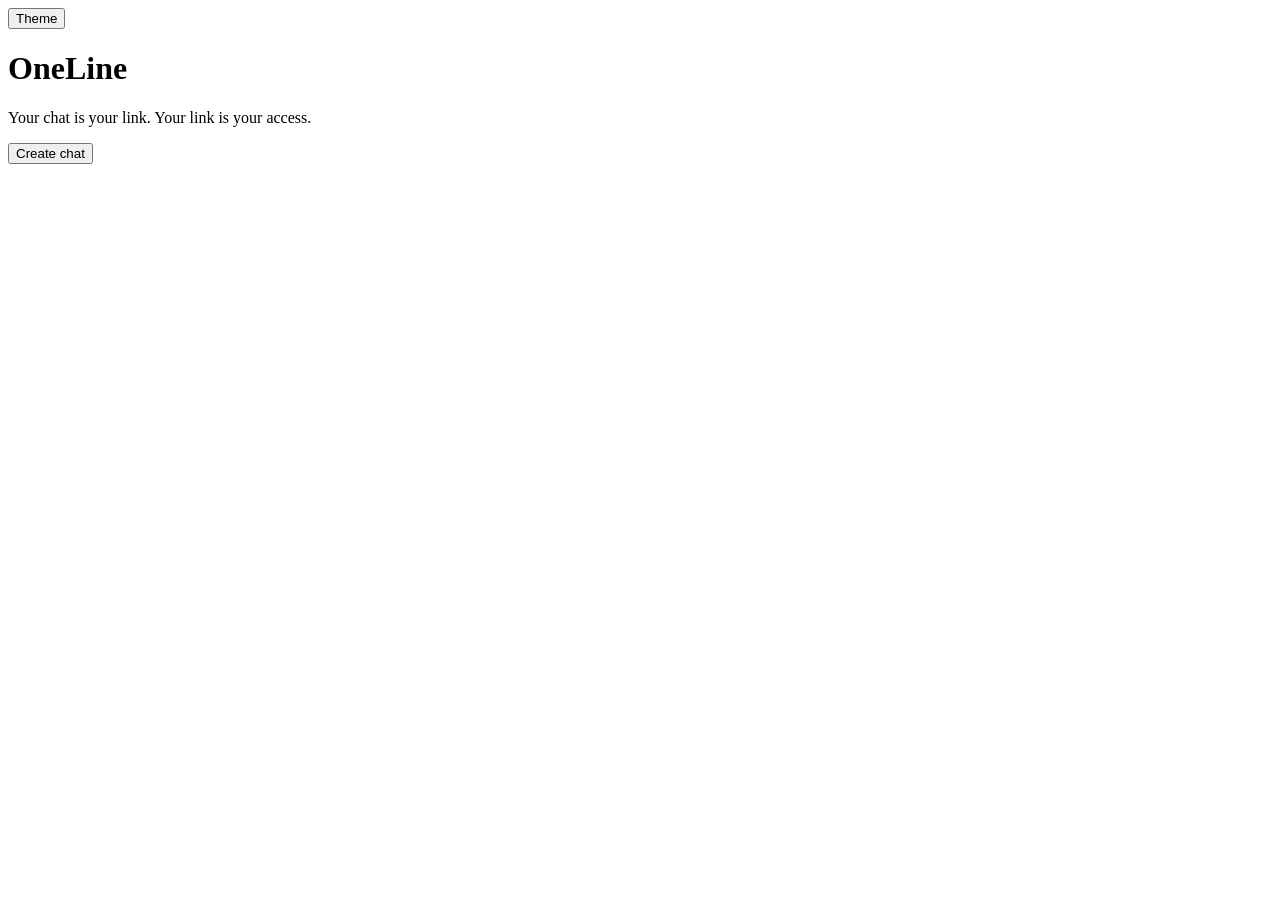
==== src/main/resources/templates/index.html @ 20828cf0 "Extend entities, add chat functionality with WebSocket, implement UI" ====
<!DOCTYPE html>
<html lang="en" xmlns:th="http://www.thymeleaf.org">
<head>
    <meta charset="UTF-8">
    <meta name="viewport" content="width=device-width, initial-scale=1">
    <title>OneLine</title>
    <link rel="stylesheet" th:href="@{/css/app.css}">
    <script th:src="@{/js/theme.js}"></script>
</head>
<body class="landing">
<main>
    <button type="button" class="theme-toggle" data-theme-toggle aria-label="Toggle theme">Theme</button>
    <h1>OneLine</h1>
    <p class="lede">Your chat is your link. Your link is your access.</p>
    <form method="post" th:action="@{/new}">
        <button type="submit" class="primary">Create chat</button>
    </form>
</main>
</body>
</html>
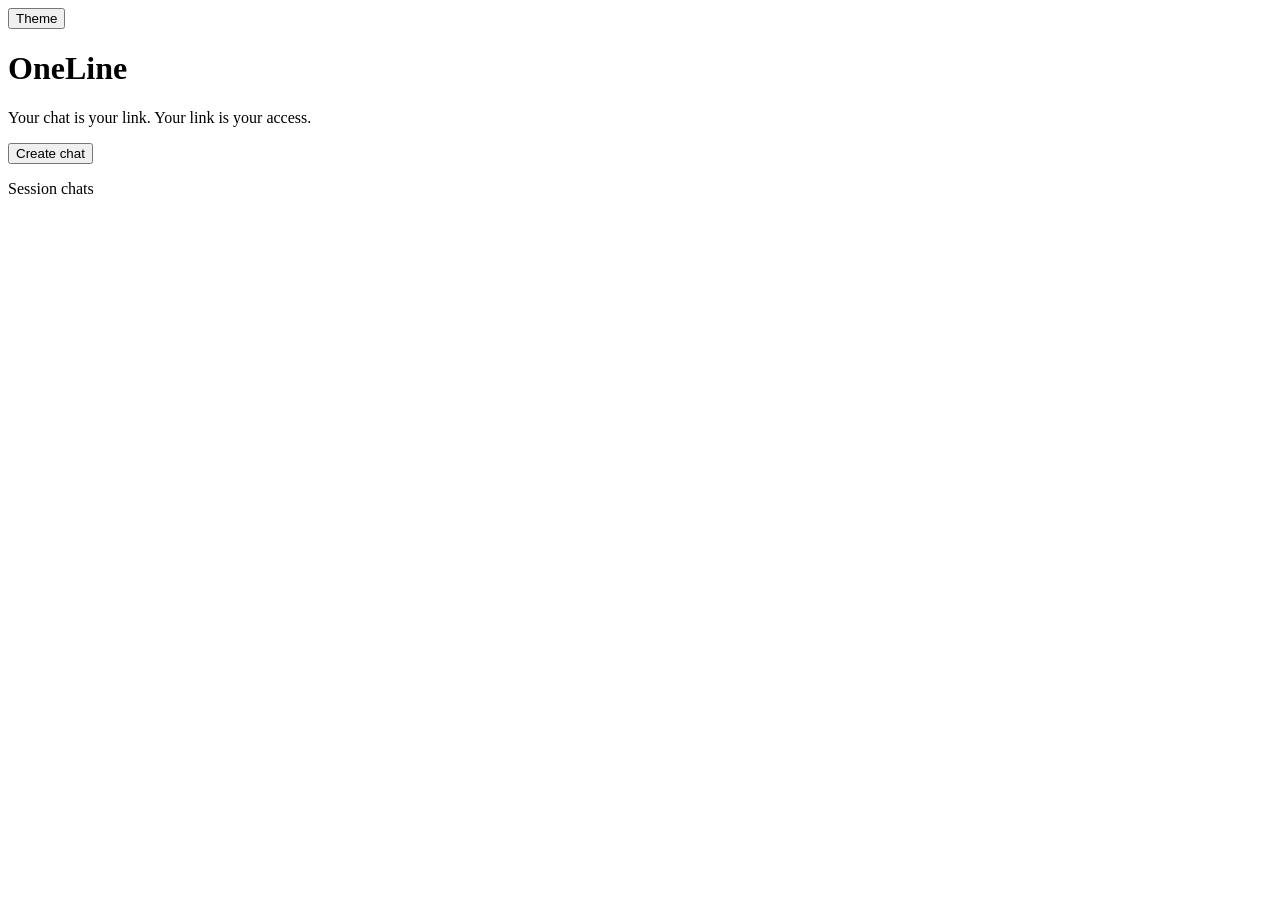
==== commit db59f3f7: "Add UI features and /me, move to E2E encryption, add Redis for rate limits and broadcast, add docker" ====
--- a/src/main/resources/templates/index.html
+++ b/src/main/resources/templates/index.html
@@ -4,6 +4,7 @@
     <meta charset="UTF-8">
     <meta name="viewport" content="width=device-width, initial-scale=1">
     <title>OneLine</title>
+    <link rel="icon" th:href="@{/favicon.svg}" type="image/svg+xml">
     <link rel="stylesheet" th:href="@{/css/app.css}">
     <script th:src="@{/js/theme.js}"></script>
 </head>
@@ -15,6 +16,7 @@
     <form method="post" th:action="@{/new}">
         <button type="submit" class="primary">Create chat</button>
     </form>
+    <p class="muted-link"><a th:href="@{/me}">Session chats</a></p>
 </main>
 </body>
 </html>
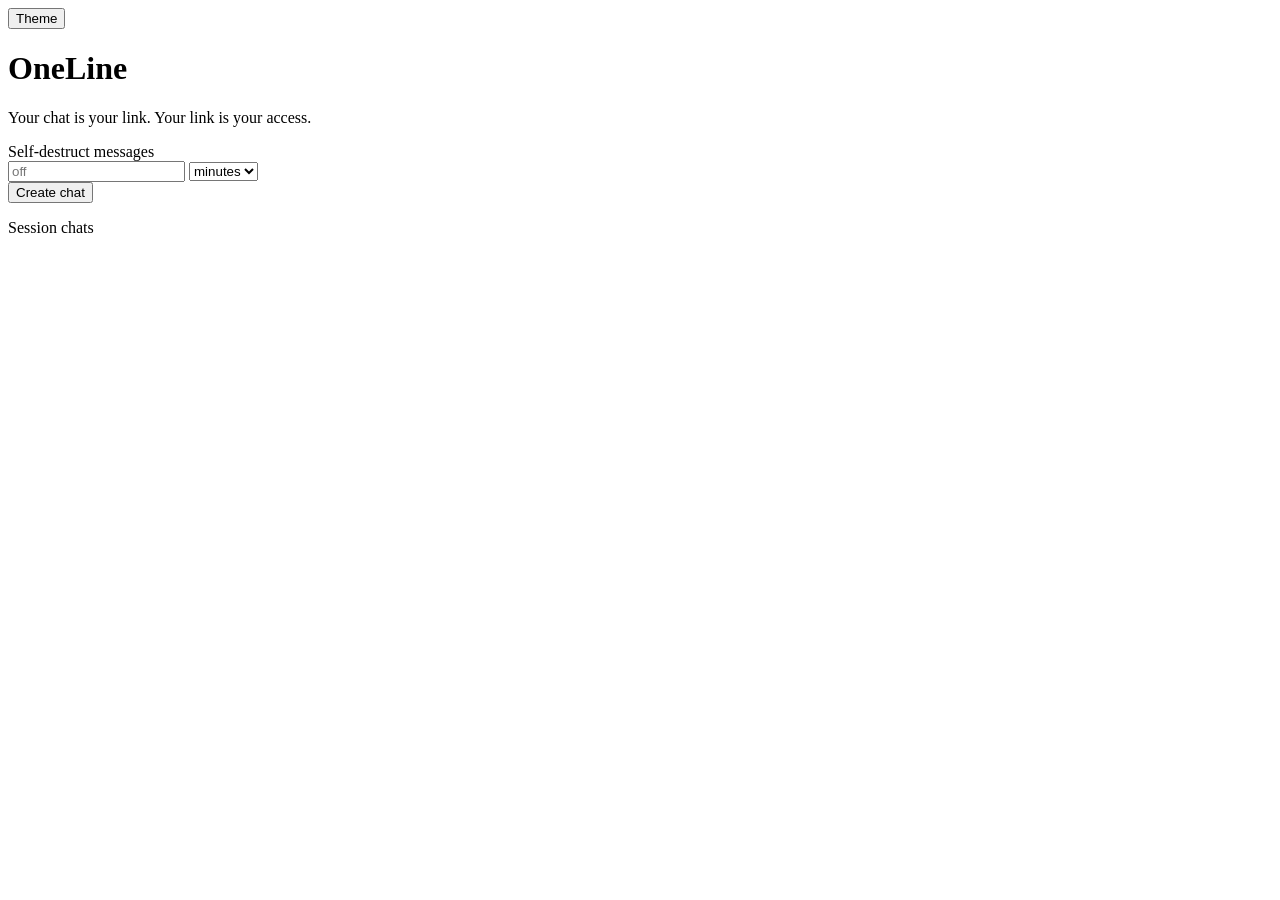
==== commit a7ce068c: "Add self-destruct feature for chat messages with configurable TTL" ====
--- a/src/main/resources/templates/index.html
+++ b/src/main/resources/templates/index.html
@@ -13,10 +13,22 @@
     <button type="button" class="theme-toggle" data-theme-toggle aria-label="Toggle theme">Theme</button>
     <h1>OneLine</h1>
     <p class="lede">Your chat is your link. Your link is your access.</p>
-    <form method="post" th:action="@{/new}">
-        <button type="submit" class="primary">Create chat</button>
-    </form>
+    <div class="ttl-field">
+        <label for="ttl-value">Self-destruct messages</label>
+        <div class="ttl-inputs">
+            <input type="number" id="ttl-value" min="1" inputmode="numeric" placeholder="off" aria-label="Message lifetime">
+            <select id="ttl-unit" aria-label="Message lifetime unit">
+                <option value="60">minutes</option>
+                <option value="3600">hours</option>
+                <option value="86400">days</option>
+            </select>
+        </div>
+    </div>
+    <button type="button" id="create-chat" class="primary">Create chat</button>
+    <p id="create-error" class="error-message" hidden></p>
     <p class="muted-link"><a th:href="@{/me}">Session chats</a></p>
 </main>
+<script th:src="@{/js/crypto.js}"></script>
+<script th:src="@{/js/create.js}" defer></script>
 </body>
 </html>
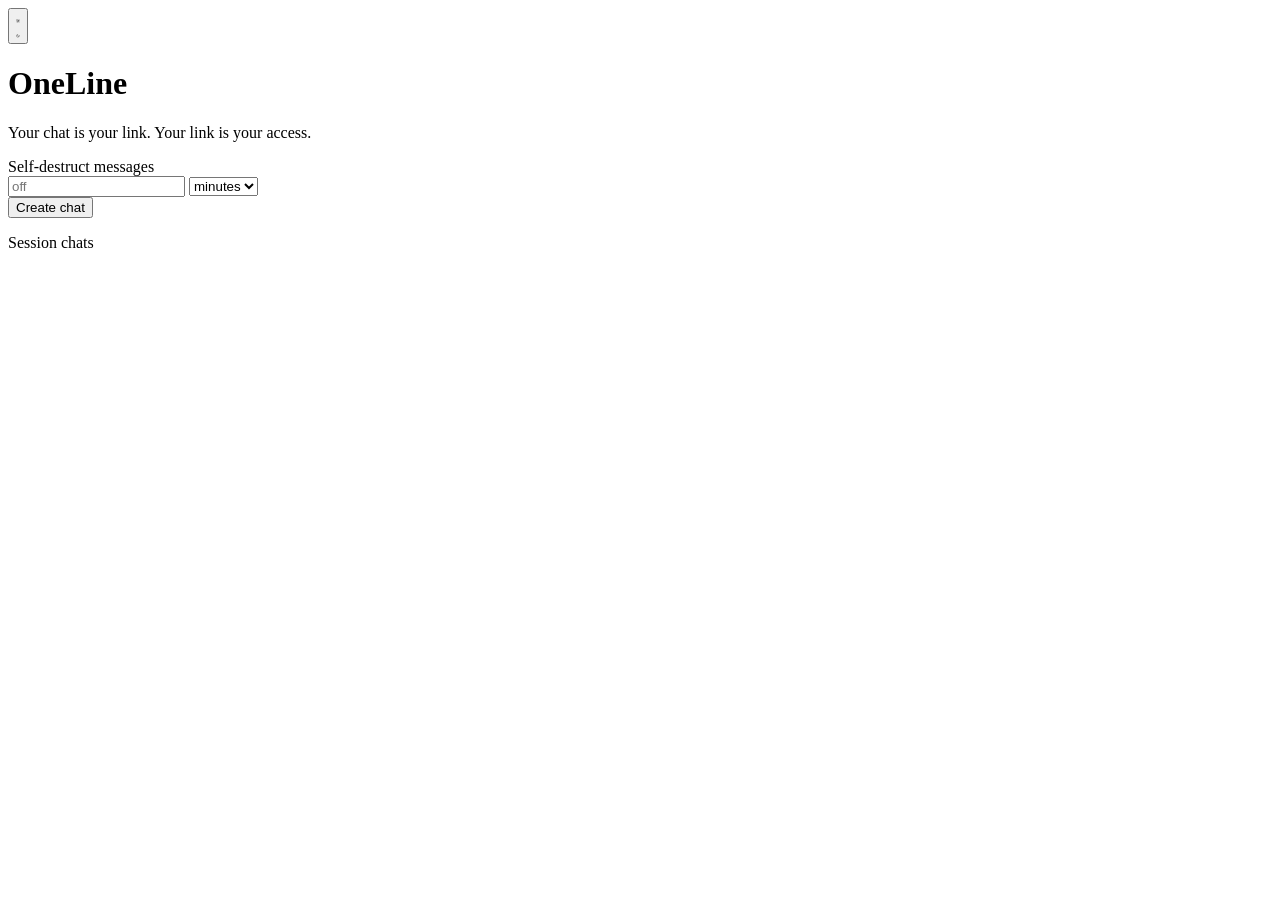
==== commit 36e0f9ac: "Update README, add logging config, add CodeQL" ====
--- a/src/main/resources/templates/index.html
+++ b/src/main/resources/templates/index.html
@@ -10,7 +10,22 @@
 </head>
 <body class="landing">
 <main>
-    <button type="button" class="theme-toggle" data-theme-toggle aria-label="Toggle theme">Theme</button>
+    <button type="button" class="theme-toggle" data-theme-toggle aria-label="Toggle theme" title="Toggle theme">
+        <svg class="i-light" viewBox="0 0 24 24" fill="none" stroke="currentColor" stroke-width="2" stroke-linecap="round" stroke-linejoin="round" aria-hidden="true" focusable="false">
+            <circle cx="12" cy="12" r="5"></circle>
+            <line x1="12" y1="1" x2="12" y2="3"></line>
+            <line x1="12" y1="21" x2="12" y2="23"></line>
+            <line x1="4.22" y1="4.22" x2="5.64" y2="5.64"></line>
+            <line x1="18.36" y1="18.36" x2="19.78" y2="19.78"></line>
+            <line x1="1" y1="12" x2="3" y2="12"></line>
+            <line x1="21" y1="12" x2="23" y2="12"></line>
+            <line x1="4.22" y1="19.78" x2="5.64" y2="18.36"></line>
+            <line x1="18.36" y1="5.64" x2="19.78" y2="4.22"></line>
+        </svg>
+        <svg class="i-dark" viewBox="0 0 24 24" fill="none" stroke="currentColor" stroke-width="2" stroke-linecap="round" stroke-linejoin="round" aria-hidden="true" focusable="false">
+            <path d="M21 12.79A9 9 0 1 1 11.21 3 7 7 0 0 0 21 12.79z"></path>
+        </svg>
+    </button>
     <h1>OneLine</h1>
     <p class="lede">Your chat is your link. Your link is your access.</p>
     <div class="ttl-field">
